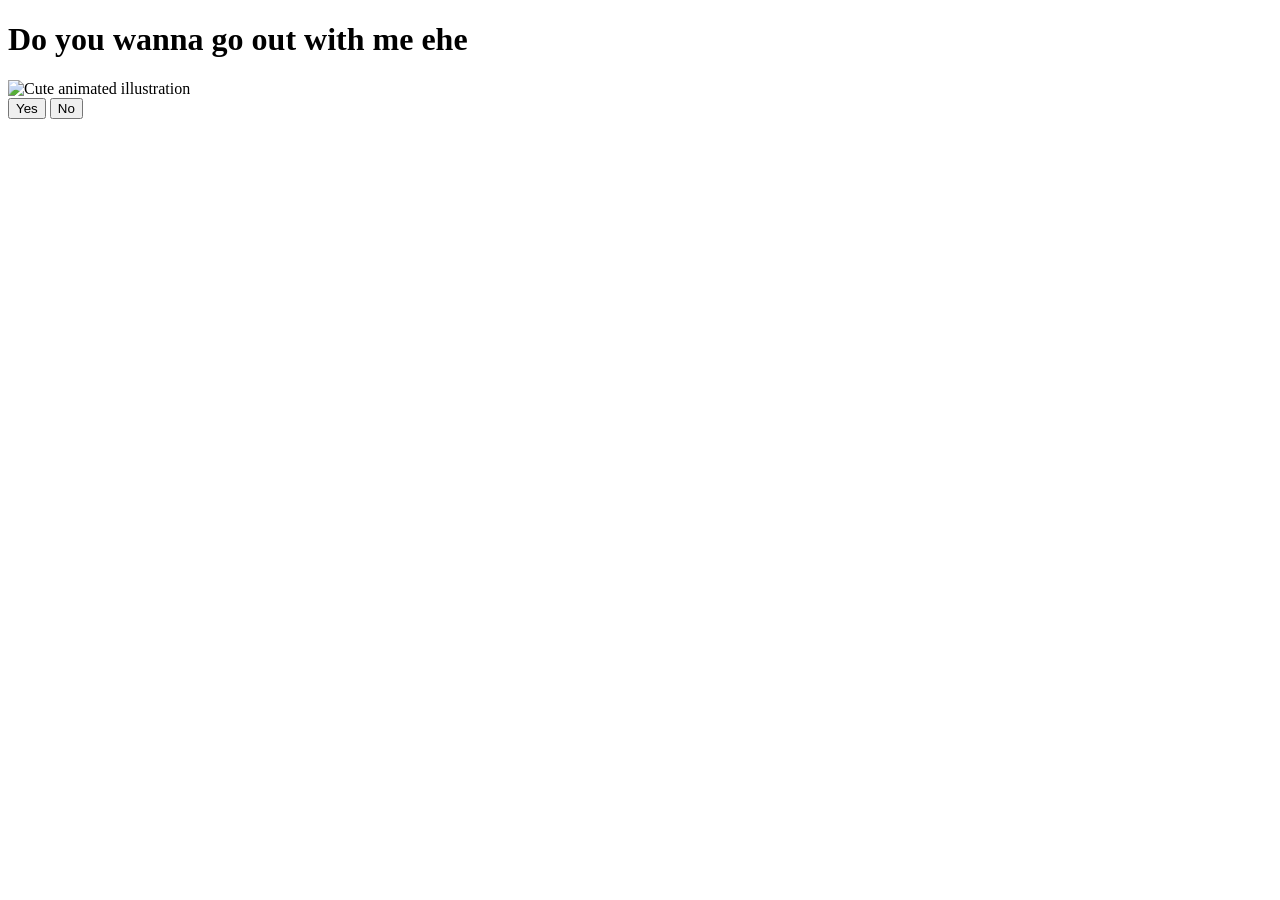
==== index.html @ 6a5c21bc "Create index.html" ====
<!DOCTYPE html>
<html lang="en">
    <head>
        <link rel="stylesheet" href="./style/css/styles.css">
        
    </head> 
    <body>
        <div class="container">
            <div >
                <h1 class = "header_text">Do you wanna go out with me ehe</h1>
            </div>
            <div class="gif_container">
                <img src="https://media.giphy.com/media/LnKonfpQ44fNvuGLkA/giphy.gif" alt="Cute animated illustration">
            </div>
            <div class = "buttons">
                <button class="btn" id = "yesButton" onclick="nextPage()">Yes</button>
                <button class="btn" id="noButton" onmouseover="moveButton()">No</button>
                <script>
                    function nextPage() {
                        window.location.href = "yes.html";
                    }
                    
                    function moveButton() {
                        var x = Math.random() * (window.innerWidth - document.getElementById('noButton').offsetWidth);
                        var y = Math.random() * (window.innerHeight - document.getElementById('noButton').offsetHeight);
                        document.getElementById('noButton').style.left = `${x}px`;
                        document.getElementById('noButton').style.top = `${y}px`;
                    }
                </script> 
            </div>
        </div>
       
    </body> 
</html>
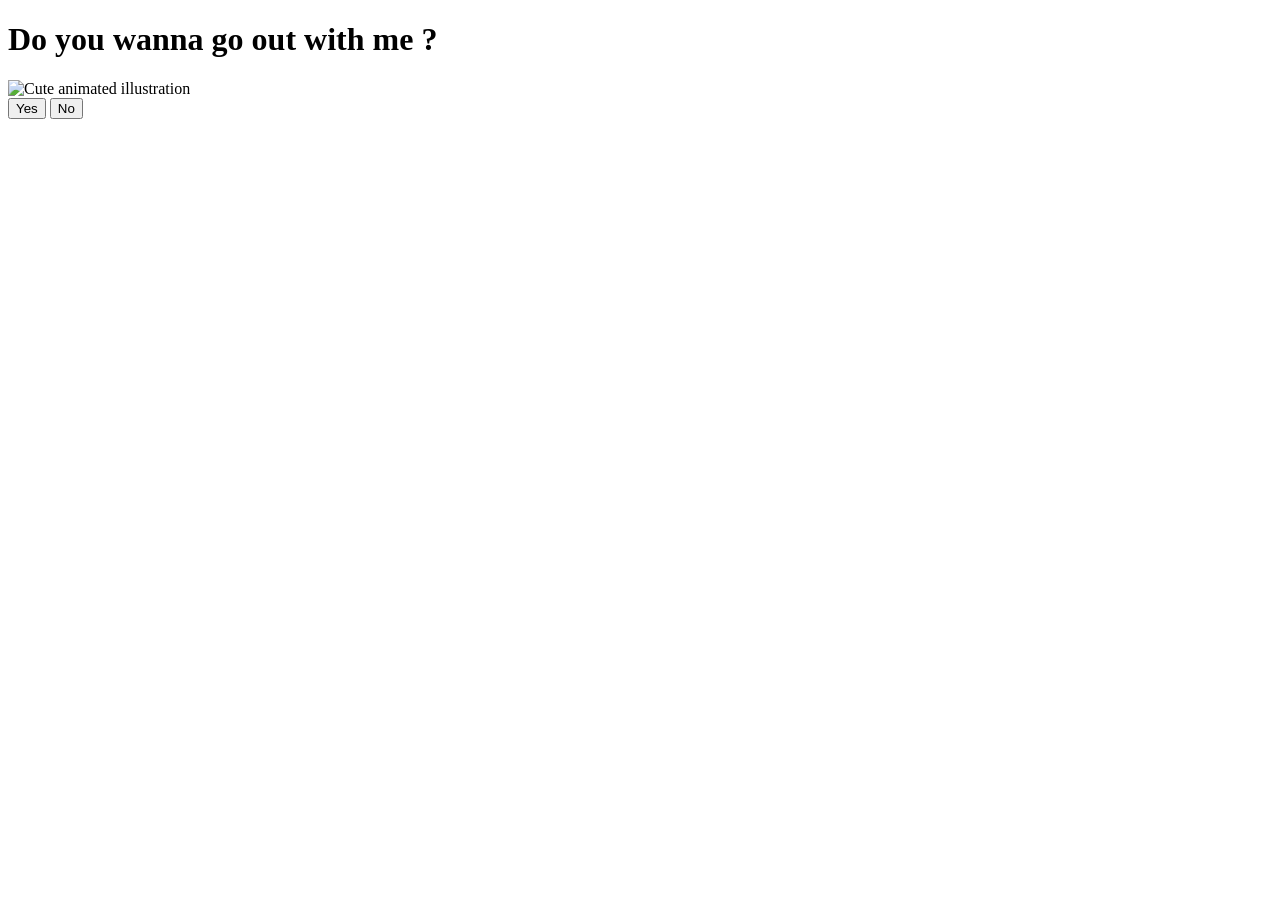
==== commit 1db1ed96: "Update index.html" ====
--- a/index.html
+++ b/index.html
@@ -7,7 +7,7 @@
     <body>
         <div class="container">
             <div >
-                <h1 class = "header_text">Do you wanna go out with me ehe</h1>
+                <h1 class = "header_text">Do you wanna go out with me ?</h1>
             </div>
             <div class="gif_container">
                 <img src="https://media.giphy.com/media/LnKonfpQ44fNvuGLkA/giphy.gif" alt="Cute animated illustration">
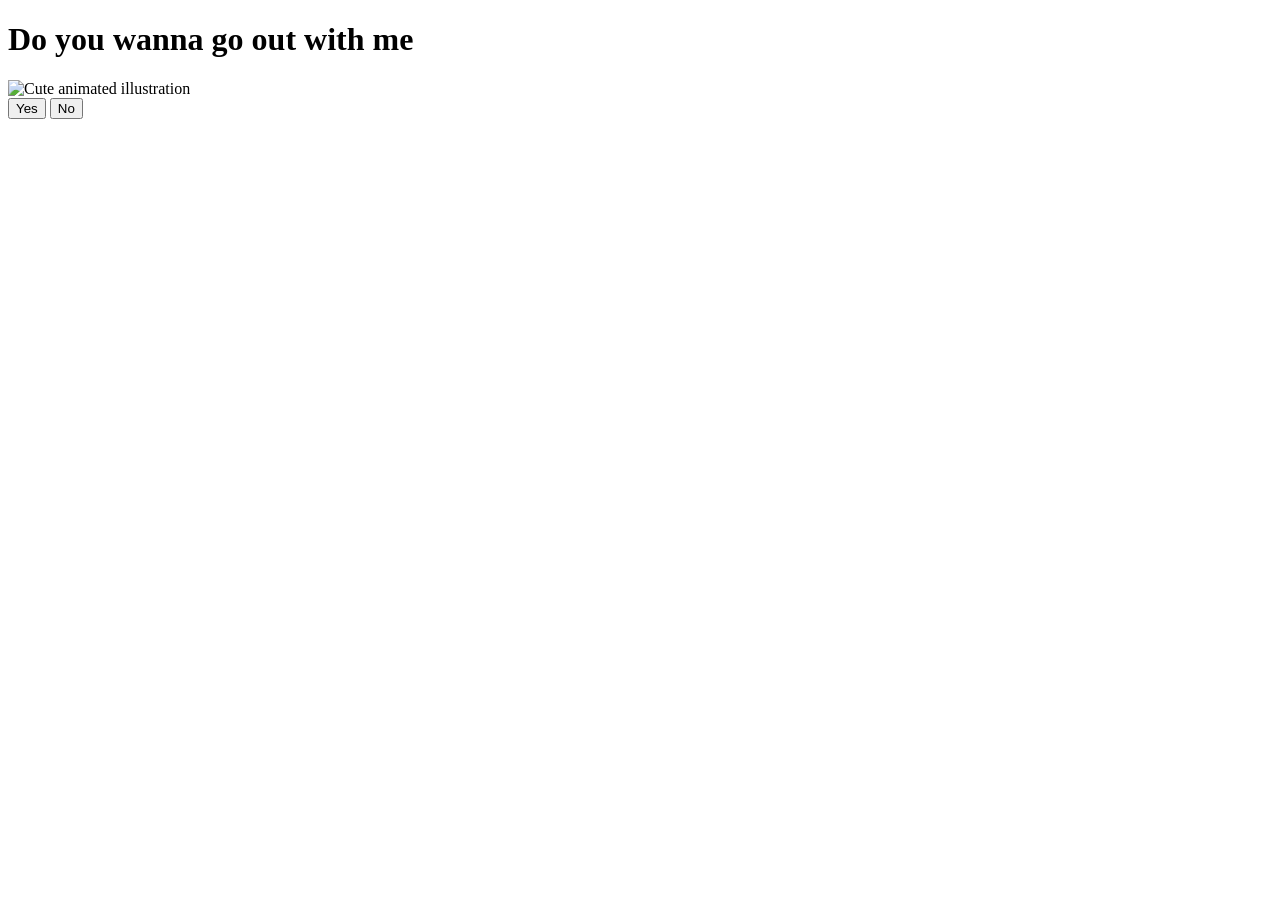
==== commit 254453fb: "Update index.html" ====
--- a/index.html
+++ b/index.html
@@ -7,7 +7,7 @@
     <body>
         <div class="container">
             <div >
-                <h1 class = "header_text">Do you wanna go out with me ?</h1>
+                <h1 class = "header_text">Do you wanna go out with me </h1>
             </div>
             <div class="gif_container">
                 <img src="https://media.giphy.com/media/LnKonfpQ44fNvuGLkA/giphy.gif" alt="Cute animated illustration">
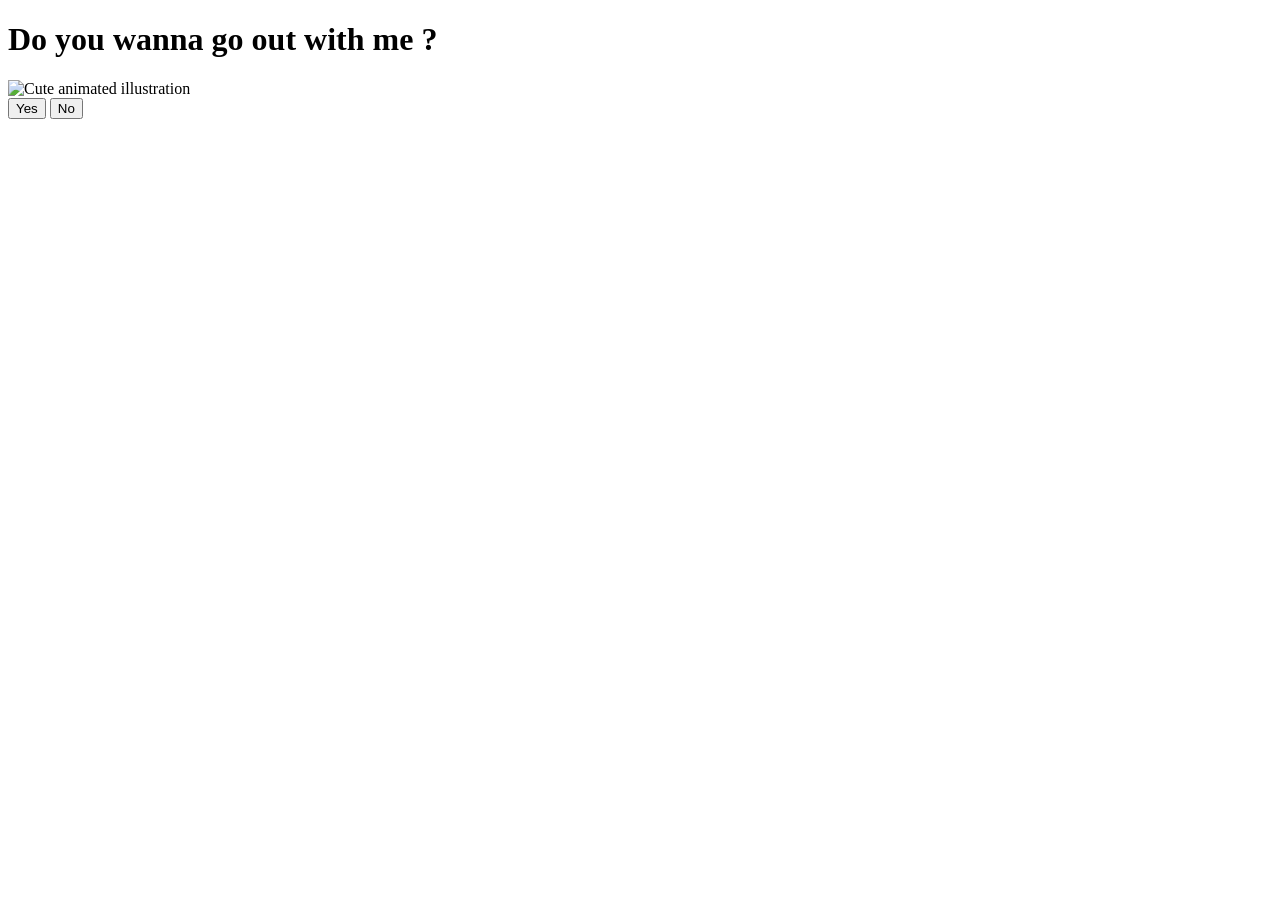
==== commit 7c978fec: "Update index.html" ====
--- a/index.html
+++ b/index.html
@@ -7,7 +7,7 @@
     <body>
         <div class="container">
             <div >
-                <h1 class = "header_text">Do you wanna go out with me </h1>
+                <h1 class = "header_text">Do you wanna go out with me ? </h1>
             </div>
             <div class="gif_container">
                 <img src="https://media.giphy.com/media/LnKonfpQ44fNvuGLkA/giphy.gif" alt="Cute animated illustration">
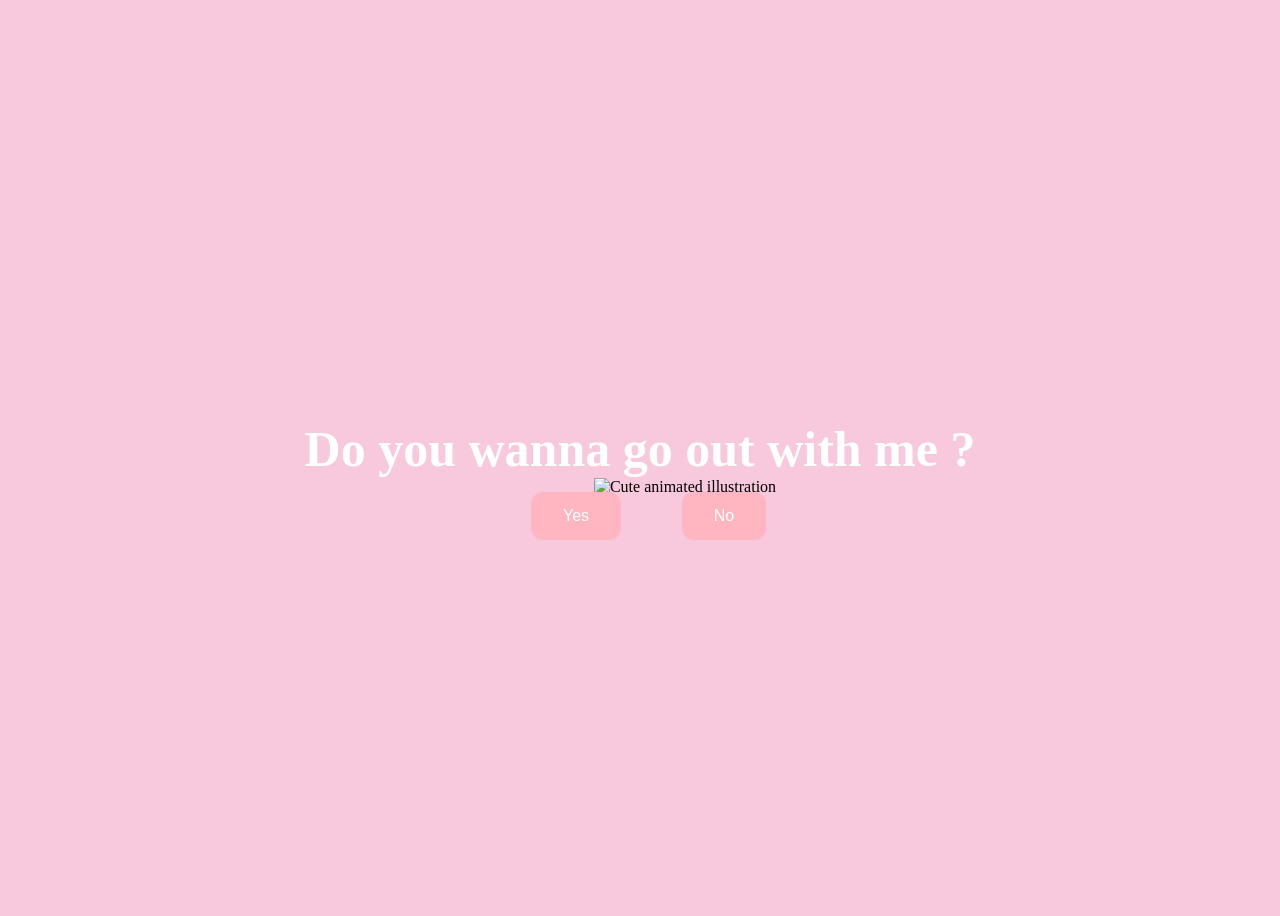
==== commit ae2303b5: "Update index.html" ====
--- a/index.html
+++ b/index.html
@@ -1,7 +1,7 @@
 <!DOCTYPE html>
 <html lang="en">
     <head>
-        <link rel="stylesheet" href="./style/css/styles.css">
+        <link rel="stylesheet" href="./css/styles.css">
         
     </head> 
     <body>
--- a/css/styles.css
+++ b/css/styles.css
@@ -0,0 +1,66 @@
+body {
+    display: flex;
+    justify-content: center;
+    align-items: center;
+    height: 100vh;
+    background-color: #F8C8DC;
+}
+
+/* Position the "No" button absolutely within body */
+#noButton {
+    position: absolute;
+    margin-left: 150px;
+    transition: 0.5s;
+    /* Smooth movement */
+}
+
+#yesButton {
+    position: absolute;
+    margin-right: 150px;
+    /* Smooth movement */
+}
+
+.header_text {
+    font-family: 'Nunito';
+    font-size: 50px;
+    font-weight: bold;
+    color: white;
+    text-align: center;
+    margin-top: 20px;
+    margin-bottom: 0px;
+}
+
+.buttons {
+    display: flex;
+    flex-direction: row;
+    justify-content: center;
+    align-items: center;
+    margin-top: 20px;
+    margin-left: 20px;
+    /* optional: adds some space between the buttons */
+}
+
+.btn {
+    background-color: #FFB6C1;
+    color: white;
+    padding: 15px 32px;
+    text-align: center;
+    display: inline-block;
+    font-size: 16px;
+    margin: 4px 2px;
+    cursor: pointer;
+    border: none;
+    border-radius: 12px;
+    transition: background-color 0.3s ease;
+}
+
+.btn:hover {
+    background-color: #FAF9F6;
+}
+
+.gif_container {
+    display: flex;
+    justify-content: center;
+    align-items: center;
+    margin-left: 90px;
+}
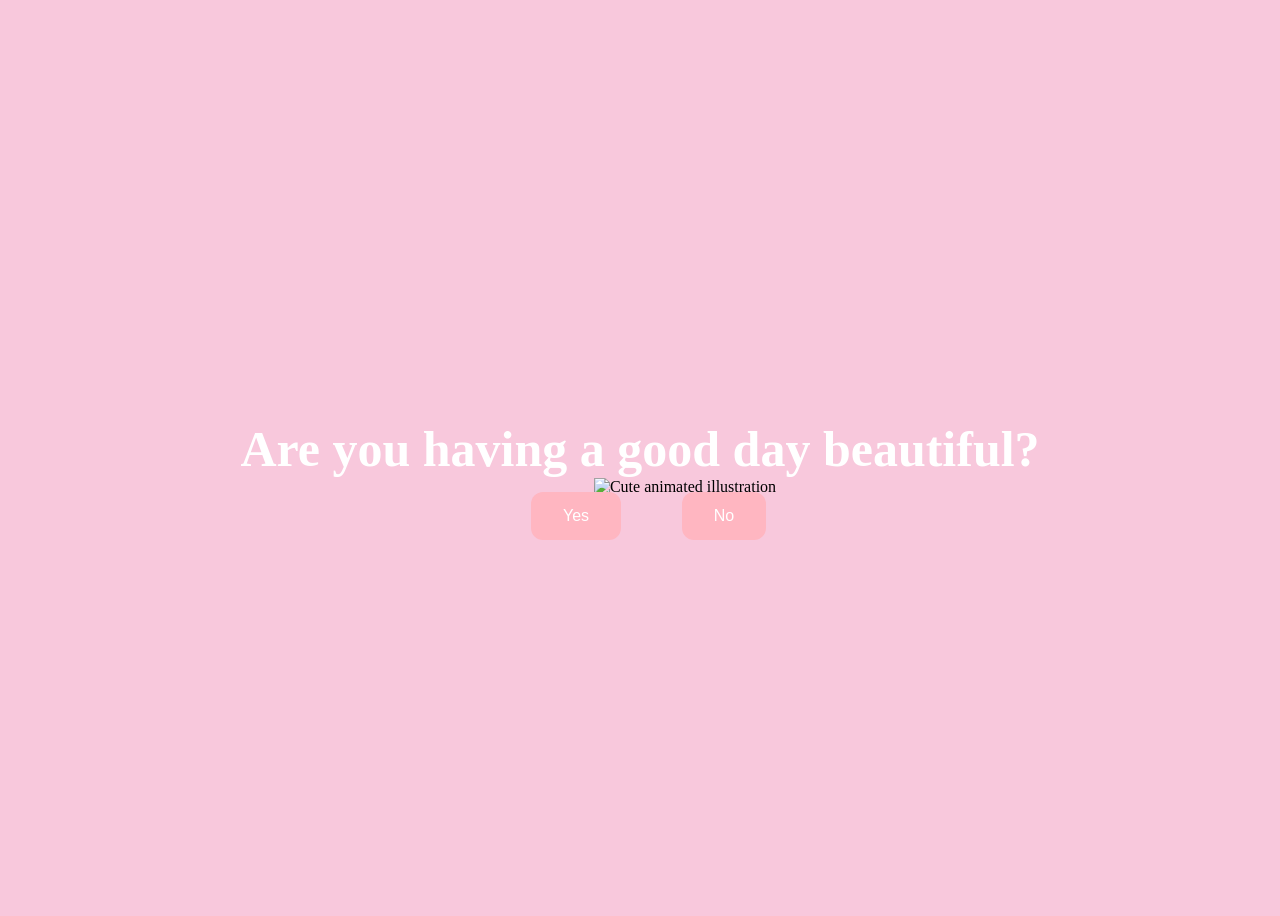
==== commit f1236fad: "changed message" ====
--- a/index.html
+++ b/index.html
@@ -2,12 +2,15 @@
 <html lang="en">
     <head>
         <link rel="stylesheet" href="./css/styles.css">
-        
+        <title>YOU'RE THE Best</title>
+        <meta name="viewport" content="width=device-width, initial-scale=1.0">
+        <meta charset="UTF-8">
+        <link rel = "icon" href ="favicon.png" type = "image/png">
     </head> 
     <body>
         <div class="container">
             <div >
-                <h1 class = "header_text">Do you wanna go out with me ? </h1>
+                <h1 class = "header_text">Are you having a good day beautiful?</h1>
             </div>
             <div class="gif_container">
                 <img src="https://media.giphy.com/media/LnKonfpQ44fNvuGLkA/giphy.gif" alt="Cute animated illustration">
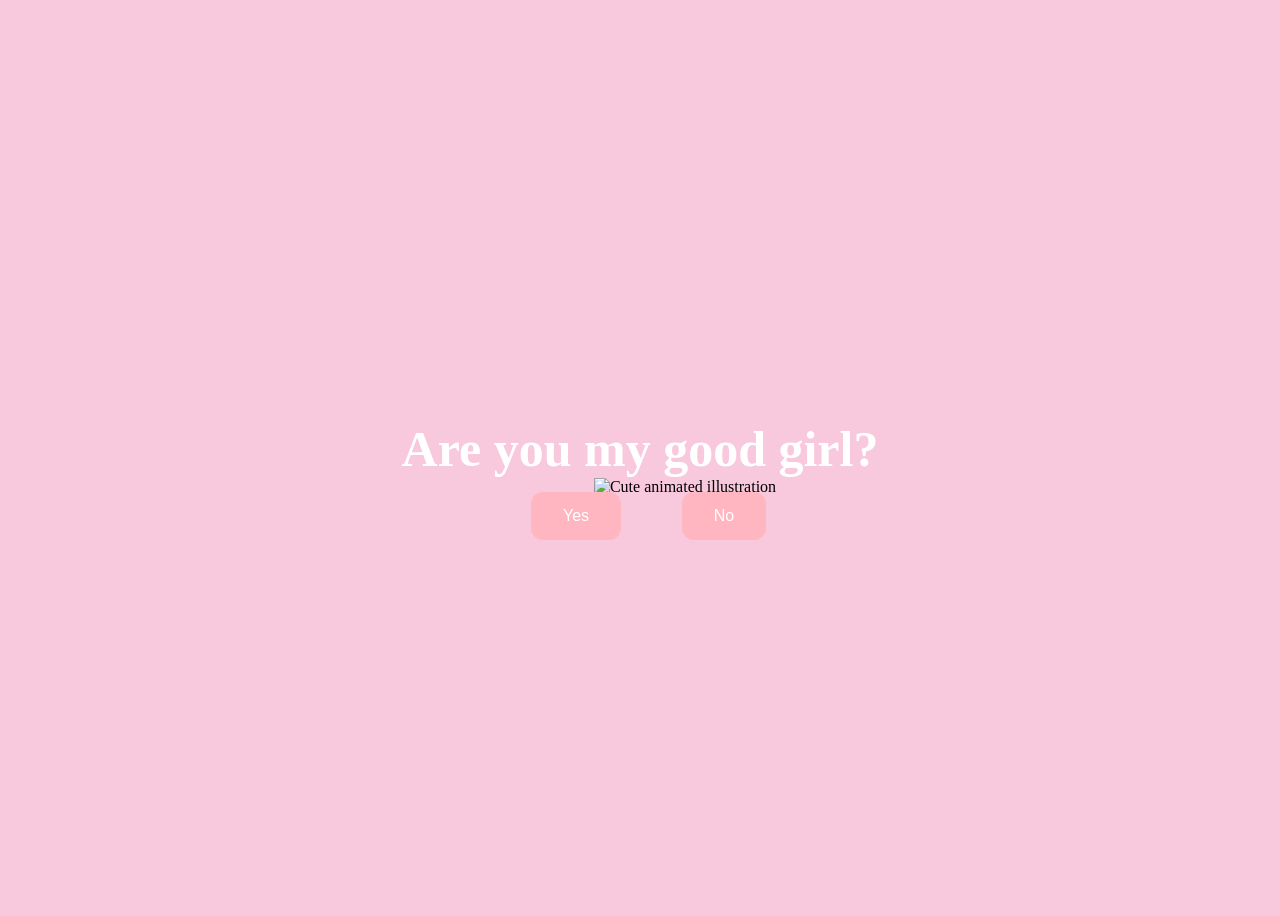
==== commit c378da2a: "Update index.html" ====
--- a/index.html
+++ b/index.html
@@ -10,7 +10,7 @@
     <body>
         <div class="container">
             <div >
-                <h1 class = "header_text">Are you having a good day beautiful?</h1>
+                <h1 class = "header_text">Are you my good girl?</h1>
             </div>
             <div class="gif_container">
                 <img src="https://media.giphy.com/media/LnKonfpQ44fNvuGLkA/giphy.gif" alt="Cute animated illustration">
